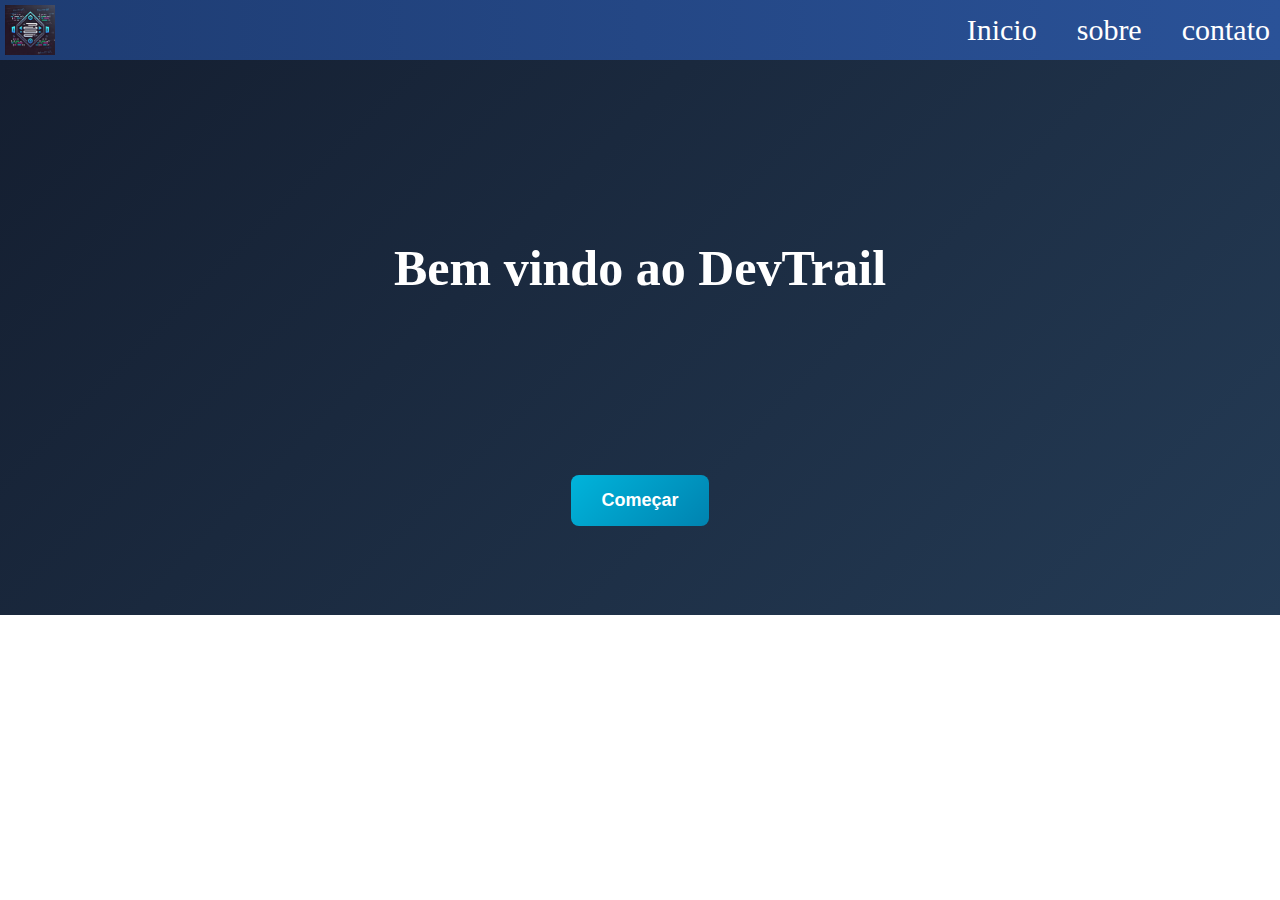
==== index.html @ 284eb4af "Mudança de pasta" ====
<!DOCTYPE html>
<html lang="en">
<head>
    <meta charset="UTF-8">
    <meta name="viewport" content="width=device-width, initial-scale=1.0">
    <title>Document</title>
    <link rel="stylesheet" href="style.css">
</head>
<body>
    <header>
        <nav class="header-nav">
            <img src="img/DALL·E 2024-10-07 12.20.43 - A sharp and clean logo for a site named 'DevTrail.' The design should represent a coding journey with crisp lines and a minimalistic style. Feature el.webp" alt="" height="50px">
            <ul>
                <li> <a href="/home/index.html">Inicio</a></li>
                <li><a href="/sobre/index.html">sobre</a></li>
                <li><a href="/contato/index.html">contato</a></li>
            </ul>
        </nav>
    </header>
    <main class="main">
        <section>
            <h1>Bem vindo ao DevTrail</h1>
        </section>

        <section>
            <button>Começar</button>
        </section>
    </main>

    
</body>
</html>
---- style.css ----
*{
    margin: 0;
    padding: 0;
    list-style: none;
}

.header-nav{
    display: flex;
    justify-content: space-between;
    align-items: center;
    background: linear-gradient(90deg, #1E3C72, #2A5298);


}

.header-nav img{
    padding: 5px;
}

.header-nav ul{
    display: flex;
}   

.header-nav li a{
    color: white;
    text-decoration: none;
    font-size: 30px;
    margin-left: 20px;
    padding: 10px;
}


.main{
    display: flex;
    flex-direction: column;
    background: linear-gradient(135deg, #141E30, #243B55);
    height: 555px;
    justify-content: start;
    align-items: center;
    justify-content: space-around;

}

.main h1{
    color: white;
    font-size: 50px;
    padding-top: 90px;

}

.corpo-inicio{

    font-family: Arial, Helvetica, sans-serif;
    font-size: 40px;
}

.main button {
    background: linear-gradient(135deg, #00B4DB, #0083B0); /* Um gradiente entre tons de azul claro */
    color: white;
    border: none;
    padding: 15px 30px;
    font-size: 18px;
    font-weight: bold;
    border-radius: 8px;
    cursor: pointer;
    transition: transform 0.2s ease, box-shadow 0.2s ease;
}
  
button:hover {
    transform: scale(1.05); /* Aumenta levemente o tamanho ao passar o mouse */
    box-shadow: 0px 4px 15px rgba(0, 0, 0, 0.2); /* Cria um efeito de sombra */
}
  
button:active {
    transform: scale(0.98); /* Diminui levemente quando o botão é clicado */
  }
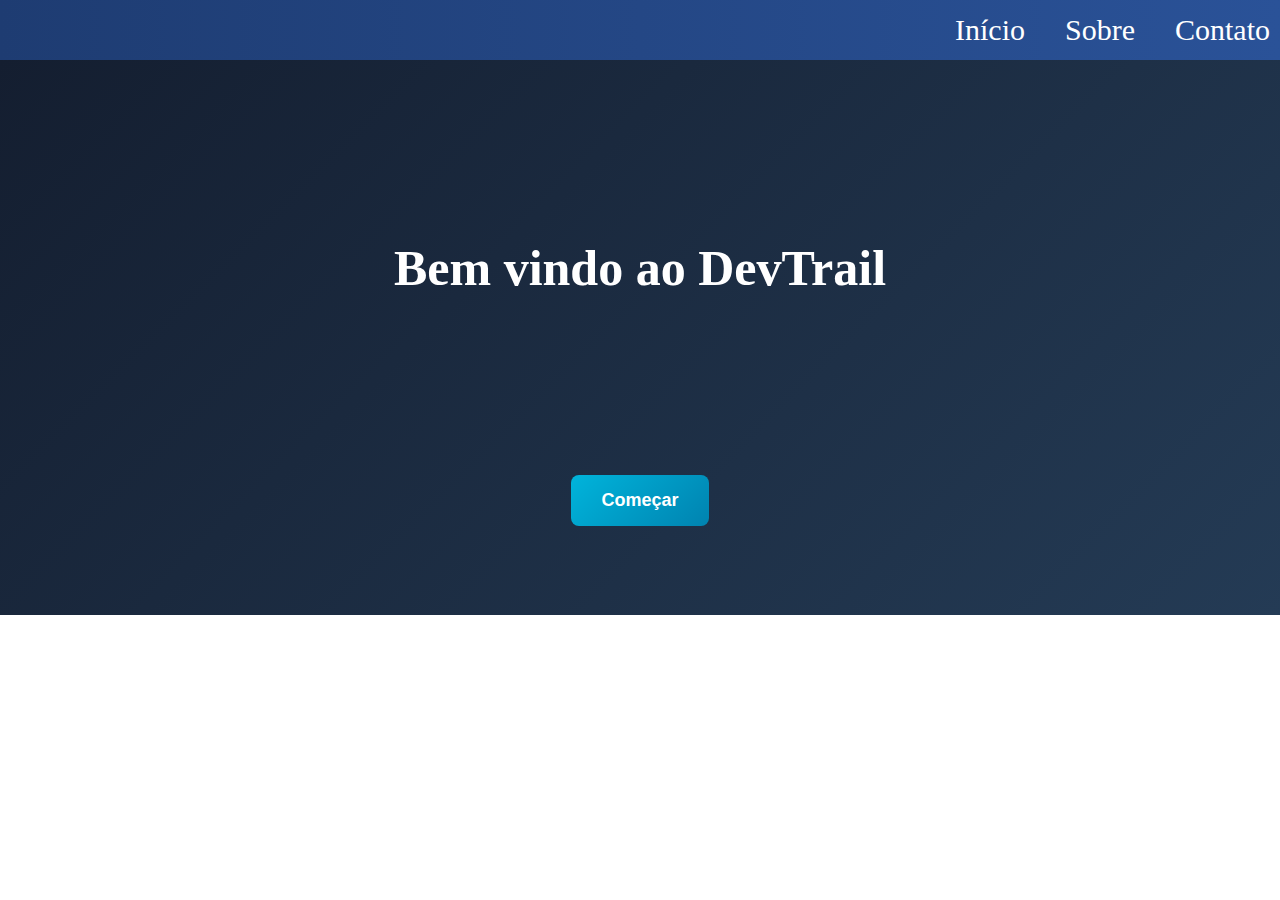
==== commit 774e559c: "add" ====
--- a/index.html
+++ b/index.html
@@ -9,12 +9,13 @@
 <body>
     <header>
         <nav class="header-nav">
-            <img src="img/DALL·E 2024-10-07 12.20.43 - A sharp and clean logo for a site named 'DevTrail.' The design should represent a coding journey with crisp lines and a minimalistic style. Feature el.webp" alt="" height="50px">
+            <img src="DALL·E 2024-10-07 12.20.43 - A sharp and clean logo for a site named 'DevTrail.' The design should represent a coding journey with crisp lines and a minimalistic style. Feature el.webp" alt="" height="50px">
             <ul>
-                <li> <a href="/home/index.html">Inicio</a></li>
-                <li><a href="/sobre/index.html">sobre</a></li>
-                <li><a href="/contato/index.html">contato</a></li>
+                <li><a href="index.html">Início</a></li>
+                <li><a href="sobre/index.html">Sobre</a></li>
+                <li><a href="contato/index.html">Contato</a></li>
             </ul>
+            
         </nav>
     </header>
     <main class="main">
@@ -23,7 +24,7 @@
         </section>
 
         <section>
-            <button>Começar</button>
+           <a href="pagina1/index.html"><button>Começar</button> </a>
         </section>
     </main>
 
